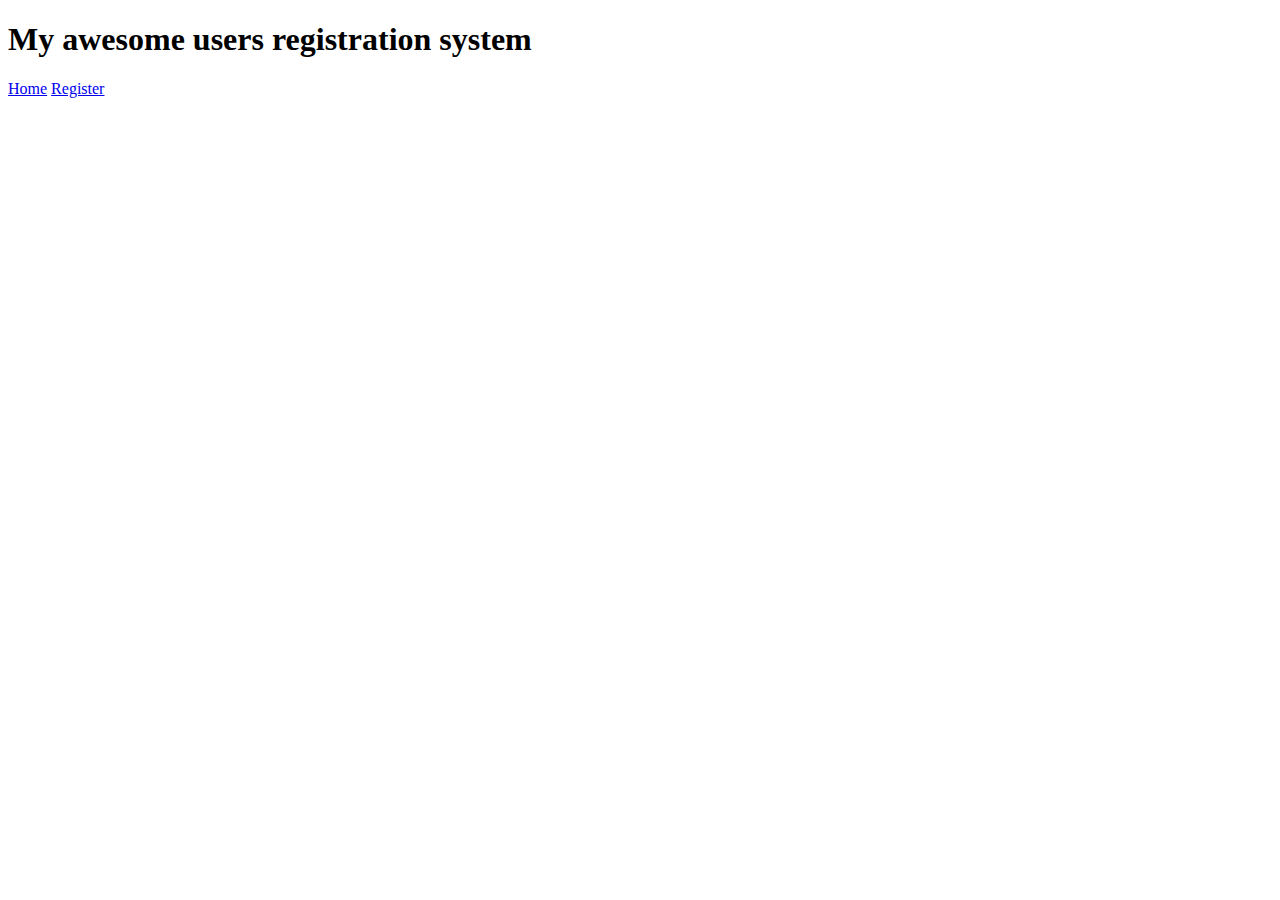
==== index.html @ 4f869350 "pc- version" ====
<!DOCTYPE html>
<html lang="en">
<head>
    <meta charset="UTF-8">
    <meta http-equiv="X-UA-Compatible" content="IE=edge">
    <meta name="viewport" content="width=device-width, initial-scale=1.0">
    <title>Document</title>
</head>
<body>
    <header>
        <h1>My awesome users registration system</h1>

        <nav>
            <a href="index.html">Home</a>
            <a href="register.html">Register</a>
        </nav>
    </header>
    <main>
        <!-- add login view-->
    </main>
    <footer>

    </footer>
    
</body>
</html>
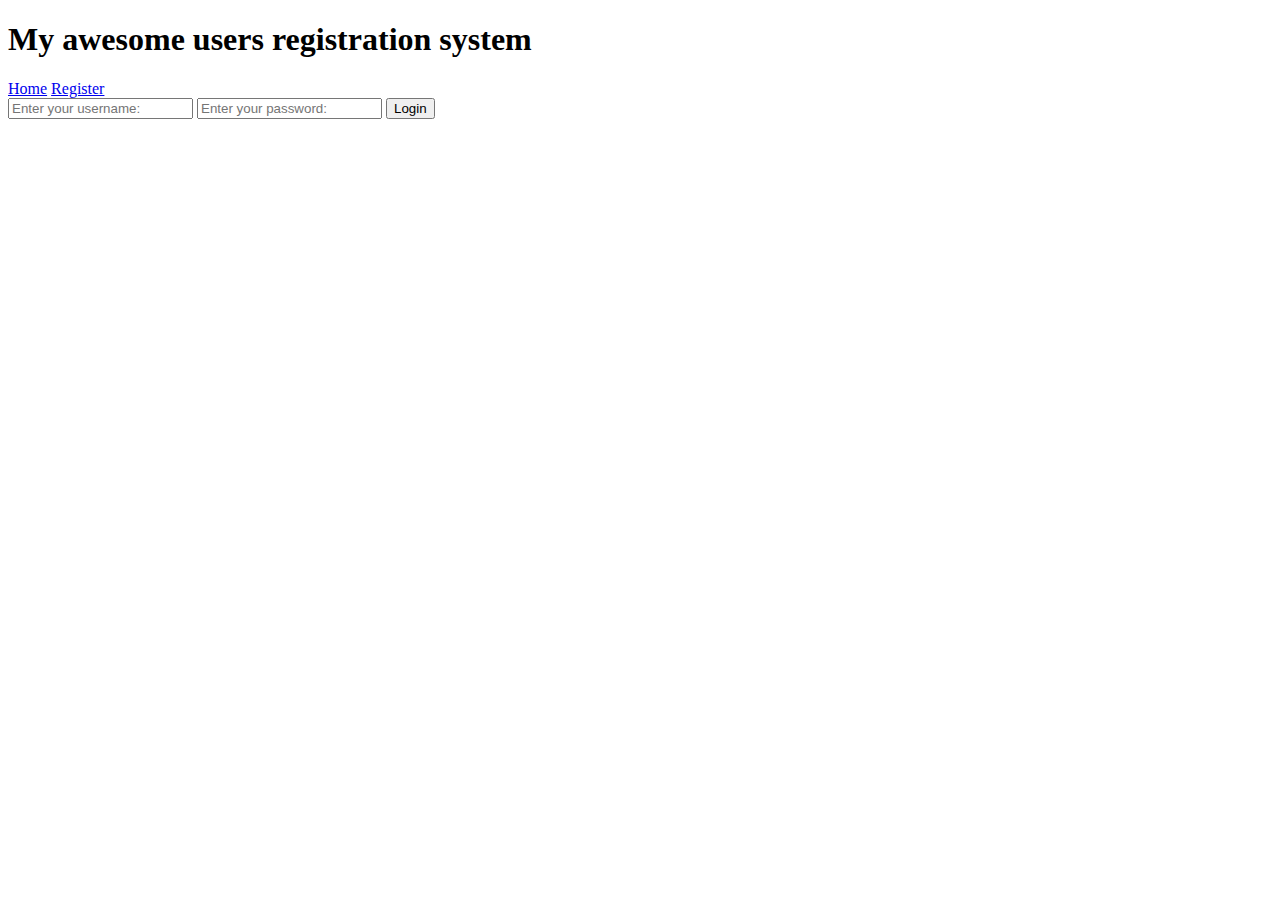
==== commit 9a39ad47: "final version" ====
--- a/index.html
+++ b/index.html
@@ -4,6 +4,7 @@
     <meta charset="UTF-8">
     <meta http-equiv="X-UA-Compatible" content="IE=edge">
     <meta name="viewport" content="width=device-width, initial-scale=1.0">
+    <link rel="stylesheet" href="styles/mystyle.css">
     <title>Document</title>
 </head>
 <body>
@@ -16,11 +17,20 @@
         </nav>
     </header>
     <main>
-        <!-- add login view-->
+        <div id="alert-error" class="alert-error hide">
+            Invalid credentials!
+        </div>
+        <div>
+            <input type="email" id="txtUserName" placeholder="Enter your username:">
+            <input type="password" id="txtPassword" placeholder="Enter your password:">
+            <button onclick="login();">Login</button>
+        </div>
     </main>
     <footer>
 
     </footer>
-    
+    <script src="https://code.jquery.com/jquery-3.6.3.min.js"></script>
+    <script src="scripts/storeManager.js"></script>
+    <script src="scripts/login.js"></script>
 </body>
 </html>--- a/styles/mystyle.css
+++ b/styles/mystyle.css
@@ -0,0 +1,11 @@
+
+
+/*alert*/
+.alert-error{
+    background-color: rgb(253, 133, 133);
+    border:1px solid rgb(105, 0, 0);
+}
+
+.hide{
+    display: none;
+}